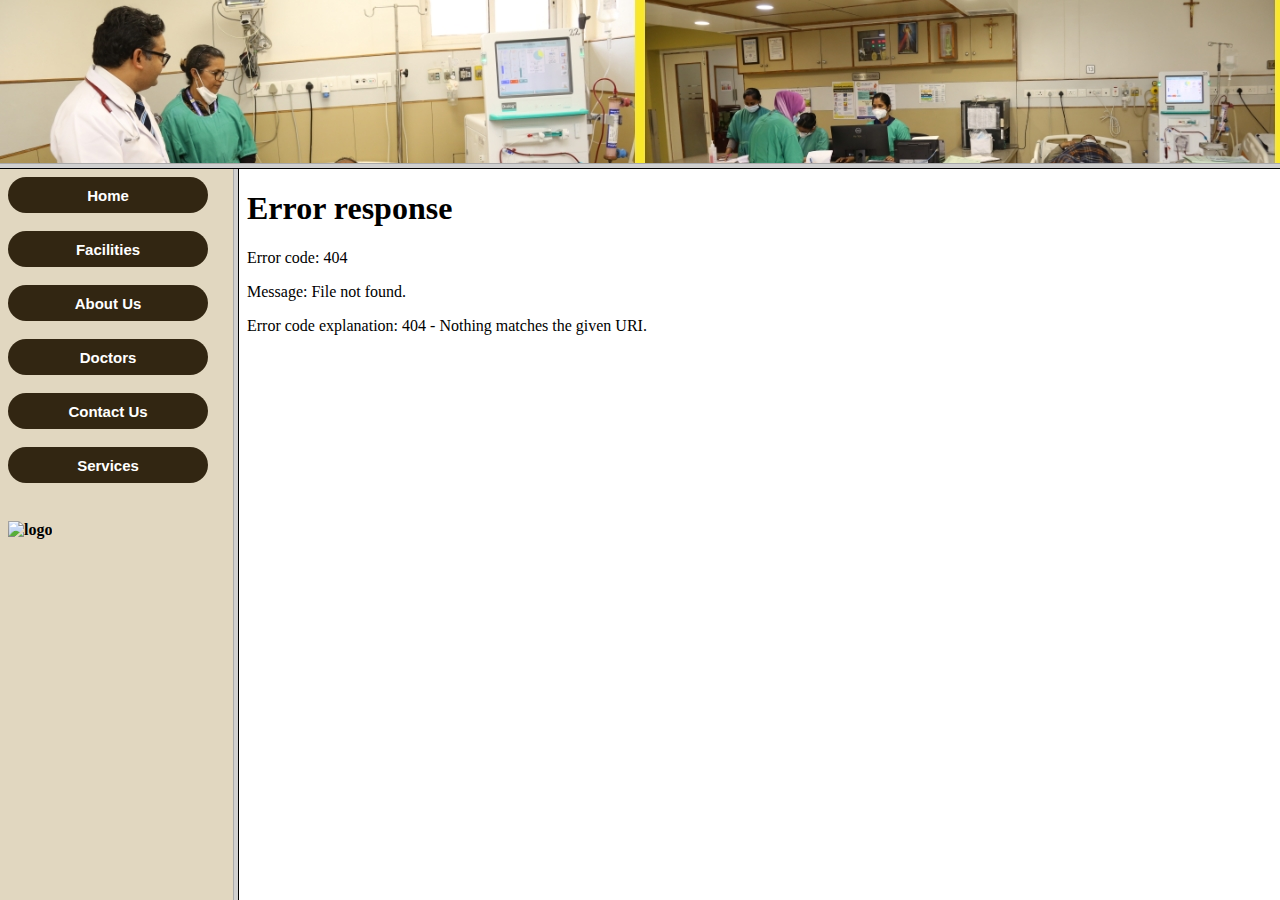
==== index.html @ 15c9ef93 "Imgs added" ====
<!DOCTYPE html>
<html>
  <style>
    .head {
      background-image: url("head.png")
    }  
  </style>
<head>
  <title>ADH Hospitals</title>
  <link rel="icon" href="logo-removebg-preview.png" type="image/x-icon">  
</head>
<frameset rows="18%, 80%">
<frame src="header.html" class="head" name="header" noresize="noresize" style="background-color: rgb(157, 160, 247);" >
  <frameset cols="18%, 80%">
    <frame src="sidebar.html" name="sidebar" noresize="noresize" style="background-color: rgb(225, 215, 192) ;">
    <frame src="homenew.html" name="content">
  </frameset>
</frameset>
</html>
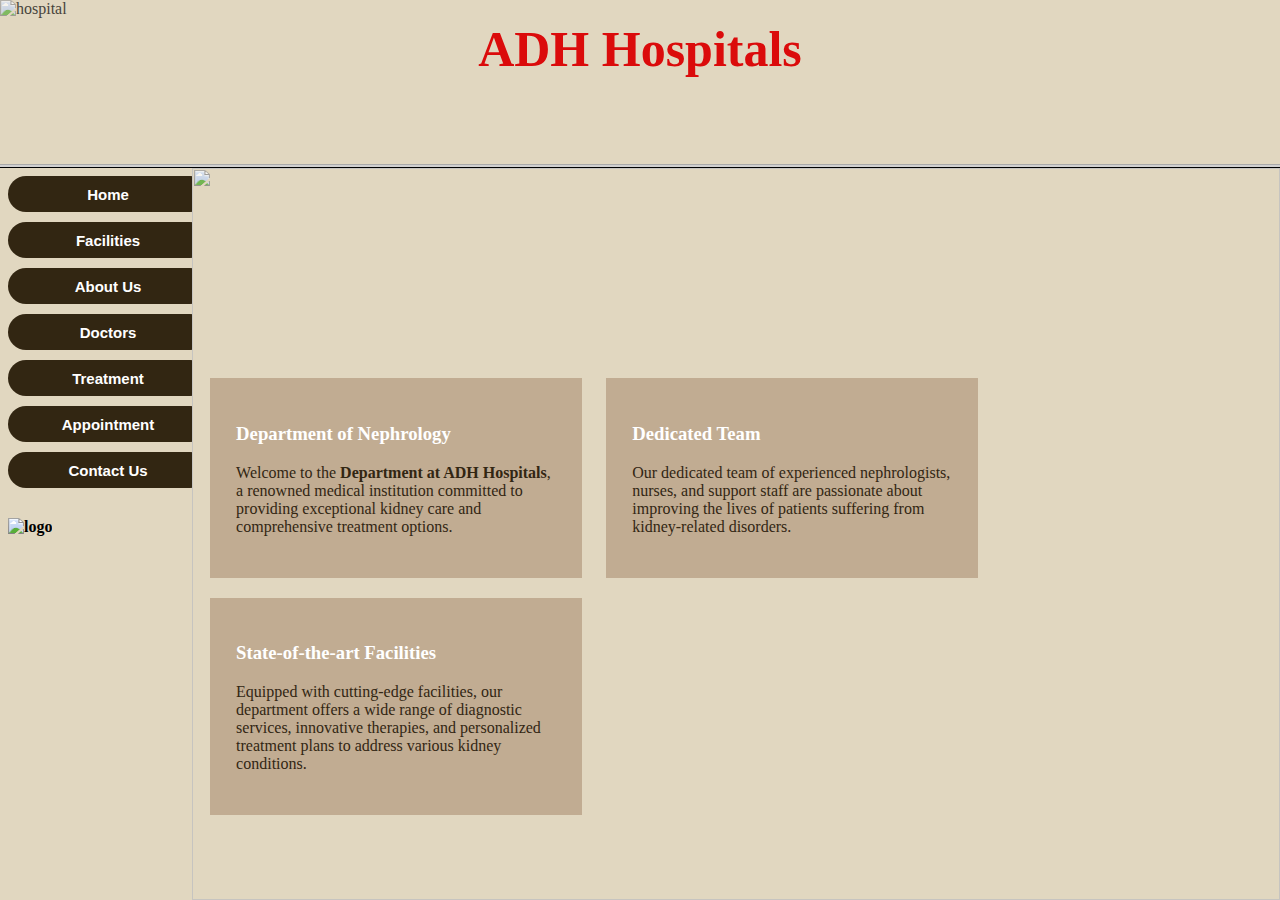
==== commit 3a8b37ea: "Completed Nephrology hospital website, added facilities, contact us, appointment form, treatments an" ====
--- a/index.html
+++ b/index.html
@@ -1,19 +1,15 @@
 <!DOCTYPE html>
 <html>
-  <style>
-    .head {
-      background-image: url("head.png")
-    }  
-  </style>
 <head>
   <title>ADH Hospitals</title>
-  <link rel="icon" href="logo-removebg-preview.png" type="image/x-icon">  
+  <link rel="icon" href="images/logo-removebg-preview.png" type="image/x-icon">  
+  <link rel="stylesheet" href="styles/styles.css">
 </head>
-<frameset rows="18%, 80%">
-<frame src="header.html" class="head" name="header" noresize="noresize" style="background-color: rgb(157, 160, 247);" >
-  <frameset cols="18%, 80%">
-    <frame src="sidebar.html" name="sidebar" noresize="noresize" style="background-color: rgb(225, 215, 192) ;">
-    <frame src="homenew.html" name="content">
+<frameset rows="18%, 80%" border="4px">
+<frame src="header.html" class="head" name="header" noresize="noresize" >
+  <frameset cols="15%, 85%" border="0">
+    <frame src="sidebar.html" name="sidebar" noresize="noresize">
+    <frame src="home.html" name="content">
   </frameset>
 </frameset>
 </html>
--- a/styles/styles.css
+++ b/styles/styles.css
@@ -0,0 +1,109 @@
+p {
+    font-family:"Montserrat",Georgia, 'Times New Roman', Times, serif;
+    font-size: medium;
+    font-weight: normal;
+    color: rgb(50, 38, 18);
+  }
+
+  .hospital {
+    width: 1010px;
+    height: 500px;
+  }
+  body , frame {
+    background-color: rgb(225, 215, 192);
+  }
+  li {
+    font-family:"Montserrat",Georgia, 'Times New Roman', Times, serif;
+    font-size: medium;
+    font-style: italic;
+    font-weight: bold;
+    color: rgb(50, 38, 18);
+  }
+  .doctor {
+    width: 1010px;
+    height: 500px;
+  }
+
+  .facilities {
+    width: 1010px;
+    height: 500px;
+  }
+  h1 {
+    font-family: "Montserrat",Georgia, 'Times New Roman', Times, serif;
+    color:rgb(50, 38, 18);
+    display: block;
+    font-size: 2em;
+    margin-top: 1.5em;
+    margin-bottom: 0;
+    margin-left: 300px;
+    margin-right: 646px;
+    font-weight: bolder;
+    padding-left: 0px;
+  }
+  h4 {
+    font-family:"Montserrat",Georgia, 'Times New Roman', Times, serif;
+    font-size: medium;
+    font-style: italic;
+    font-weight: bold;
+    color: rgb(50, 38, 18);
+  }
+  .receptionist {
+    width: 1010px;
+    height: 500px;
+  }
+
+  .img {
+    width: 1020px;
+    height: 563px;
+  }
+  .services {
+    width: 1010px;
+    height: 500px;
+  }
+
+  button {
+    background-color: rgb(50, 38, 18);
+    color: white;
+    border: none;
+    height: 36px;
+    width: 200px;
+    border-radius: 18px;
+    font-weight: bold;
+    font-size: 15px;
+    cursor: pointer;
+    transition: box-shadow 0.15s;
+  }
+  button:hover {
+    box-shadow: 5px 5px 10px rgba(0,0,0,0.2);
+  }
+  button:focus {
+    background-color: white;
+    color: rgb(50, 38, 18);
+  }
+  button:active {
+        opacity: 0.7;
+    }
+  .logo {
+    padding-top: 20px;
+    width: 200px;
+    height: 150px;
+    font-weight: bolder;
+  }
+
+  .background-img{
+    position: absolute;
+    width: 100%;
+    height: 100%;
+    top: 0;
+    left: 0;
+    z-index: -1;
+    opacity: 0.8;
+  }
+  h4 {
+    text-align: center;
+    font-family: "Montserrat",Georgia, 'Times New Roman', Times, serif;
+    color: rgb(0, 0, 0);
+    text-align: center;
+    font-size: 3rem;
+    margin: 0.3em;
+  }   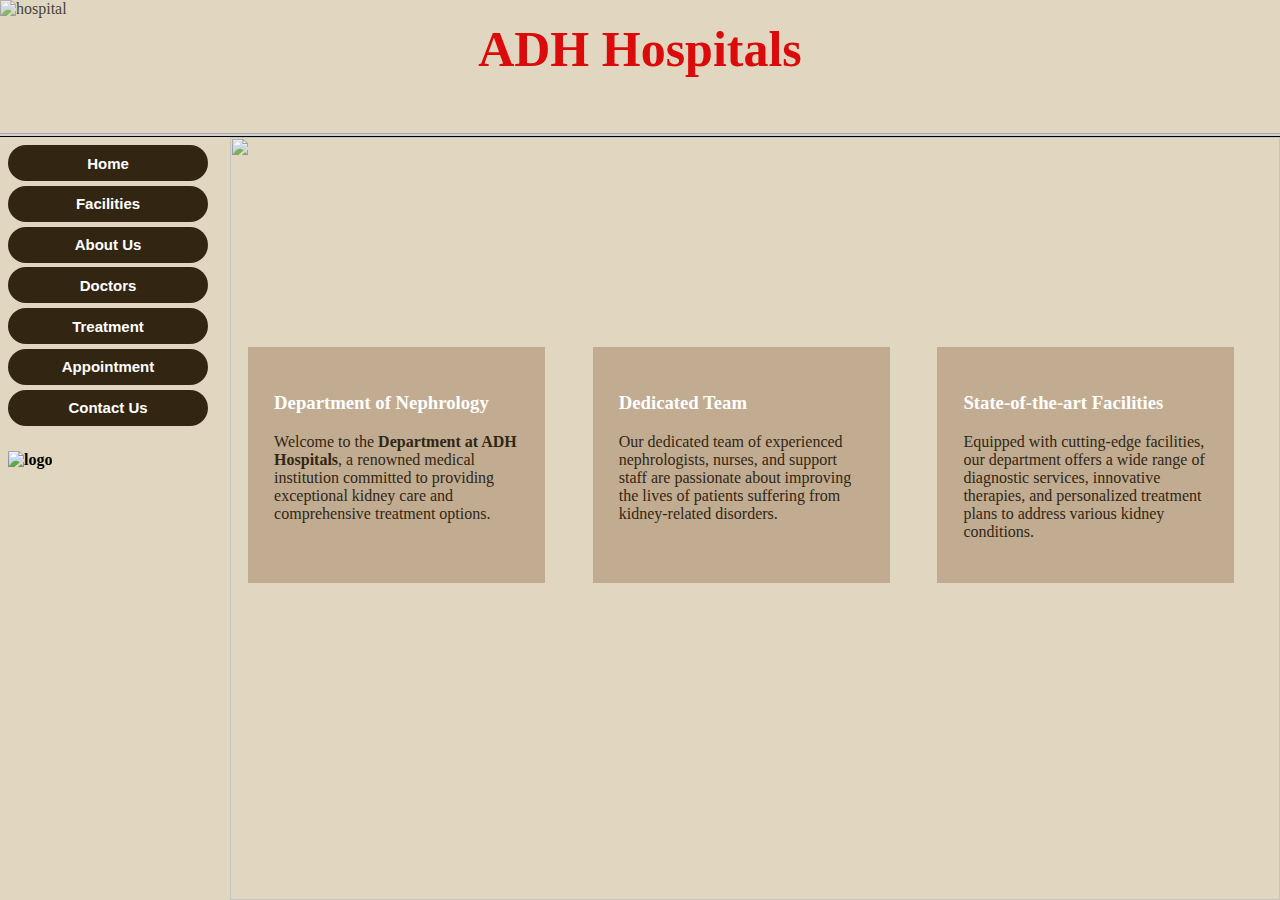
==== commit 50e6f18e: "Merge a5eace662639f2970a2cbd1b01283d5f5ff989aa into 61b2be946b963774c5d10aa9c8dbc07a13e89ad2" ====
--- a/index.html
+++ b/index.html
@@ -5,9 +5,9 @@
   <link rel="icon" href="images/logo-removebg-preview.png" type="image/x-icon">  
   <link rel="stylesheet" href="styles/styles.css">
 </head>
-<frameset rows="18%, 80%" border="4px">
+<frameset rows="14%, 80%" border="4px">
 <frame src="header.html" class="head" name="header" noresize="noresize" >
-  <frameset cols="15%, 85%" border="0">
+  <frameset cols="18%, 82%" border="0">
     <frame src="sidebar.html" name="sidebar" noresize="noresize">
     <frame src="home.html" name="content">
   </frameset>
--- a/styles/styles.css
+++ b/styles/styles.css
@@ -105,5 +105,5 @@
     color: rgb(0, 0, 0);
     text-align: center;
     font-size: 3rem;
-    margin: 0.3em;
+    margin: 0.2em;
   }   